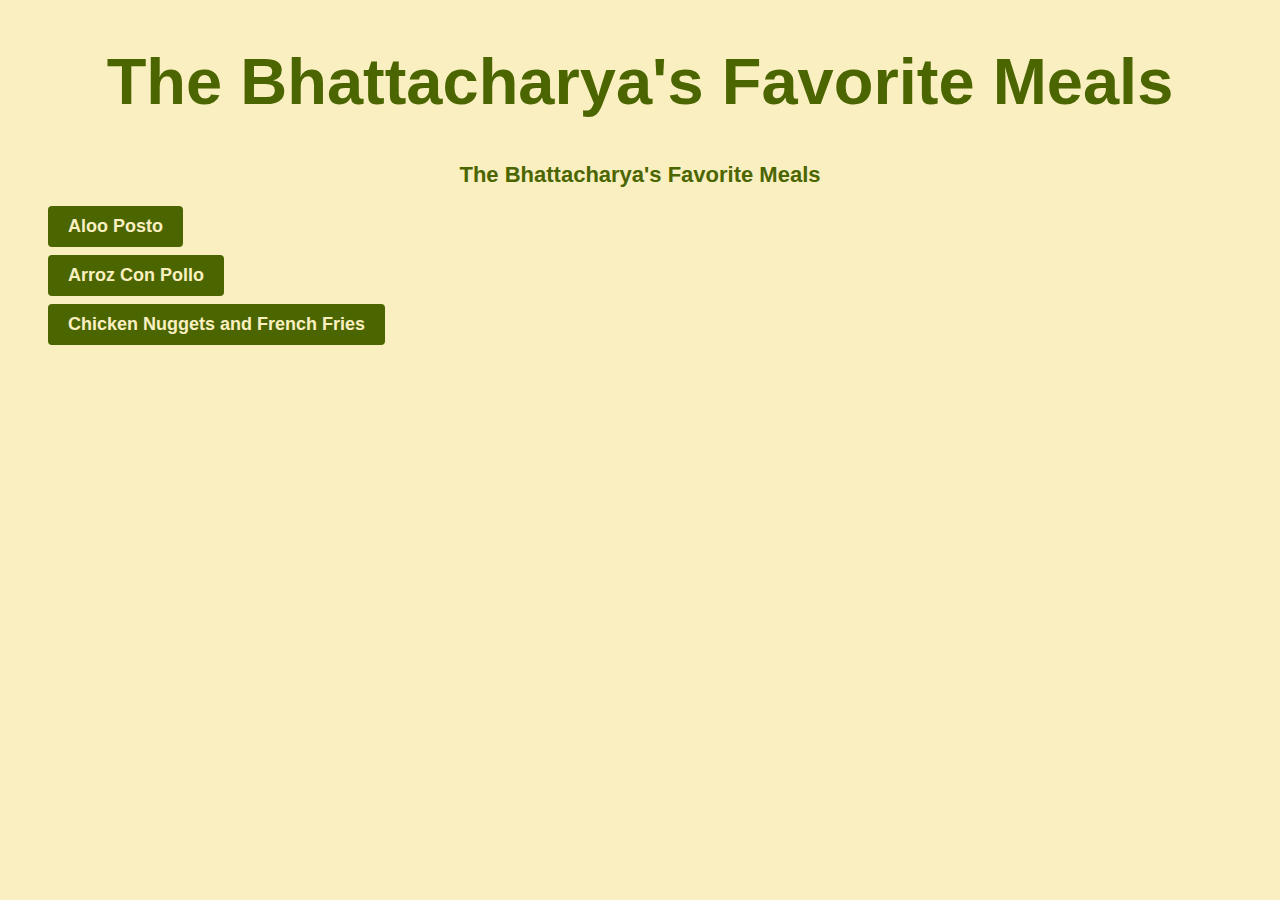
==== index.html @ c0779b9b "fixed title and buttons" ====
<!DOCTYPE html>
<html lang="en">
  <head>
    <meta charset="UTF-8">
    <meta name="viewport" content="width=device-width, initial-scale=1.0">
    <title>Odin Recipes</title>
    <link rel="stylesheet" href="style.css">
  </head>
  <body>
	<h1 id="header">The Bhattacharya's Favorite Meals</h1>
  <h2 id="intro">The Bhattacharya's Favorite Meals</h2>
  <ul id="links">
    <button id="a"class="button" onclick="window.location.href='recipes/alooposto.html';">Aloo Posto</button>
    <div>
    </div>
    <button id="b" class="button" onclick="window.location.href='recipes/pollo.html';">Arroz Con Pollo</button>
    <div></div>
    <button id="c" class="button" onclick="window.location.href='recipes/dinonuggets.html';">Chicken Nuggets and French Fries</button>
  </ul>
   </body>
</html>
---- style.css ----
/*Index StyleSheet*/

#header{
    text-align: center;
    font-family: Verdana, Geneva, Tahoma, sans-serif;
    color: rgb(75, 102, 0);
    font-size:  75px;
}
#intro{
    font-family: Verdana, Geneva, Tahoma, sans-serif;
    color: rgb(75, 102, 0);
    font-size: 22px;
    font-weight: bolder;
    text-align: center;
}
.button{
    background-color: rgb(75, 102, 0);
    font-family: Verdana, Geneva, Tahoma, sans-serif;
    color:rgb(250, 239, 192);
    font-weight: bold;
    font-size: 18px;  
    text-align: center;
    display:flexbox;
    padding: 10px 20px;
    margin-bottom: 8px;
    margin-left:auto;
    margin-top: auto;
    border-radius: 4px; 
    border: none;
}
.button:hover{
    background-color:rgb(188, 212, 122)

}
#a{
    margin-left:auto;
}
#b{
    margin-left:auto;
}
*{
    background-color:rgb(250, 239, 192);
}

/* Aloo Posto StyleSheet*/

#body{
    font-family: Verdana, Geneva, Tahoma, sans-serif;
    color: rgb(59, 80, 2);
    font-weight: bold;
}
#header{
    text-align: center;
    font-family: Verdana, Geneva, Tahoma, sans-serif;
    color: rgb(75, 102, 0);
    font-size:  65px;
}
.image{
    text-align: center;
}
#title{
    text-align: center;
    text-decoration-line: underline;
}
.in{
    text-decoration-line: underline;
}
.read{
    text-align: center;
}

/* pollo */

#polloheader{ 
    text-align: center;
    font-family: Verdana, Geneva, Tahoma, sans-serif;
    color: rgb(75, 102, 0);
    font-size:  65px;

}
#polloimg{
    text-align:center;
}
#pollo{
    text-align: center;
    text-decoration-line: underline;
    color: rgb(75, 102, 0);
}
.p{
   text-align: center; 
   color: rgb(40, 54, 1);
}
.h{
    text-align: center;
    text-decoration-line: underline;
    color: rgb(75, 102, 0);
}
.list{
    color: rgb(40, 54, 1);  
}

/* Chicken Nuggets */

.text{
    color: rgb(58, 78, 2);
    font-family: Verdana, Geneva, Tahoma, sans-serif;
}

#DINO{
    text-align: center;
    font-family: Verdana, Geneva, Tahoma, sans-serif;
    font-size:  65px;
}
#dinoimg{
    text-align: center;
}
#recipeDino{
    text-align: center;
    text-decoration-line: underline;
}
#dinoheader{
    text-align:center;
}
.nuggets{
    text-decoration-line: underline;
}
.chicken{
    text-align: center;
    font-weight: bold;
}
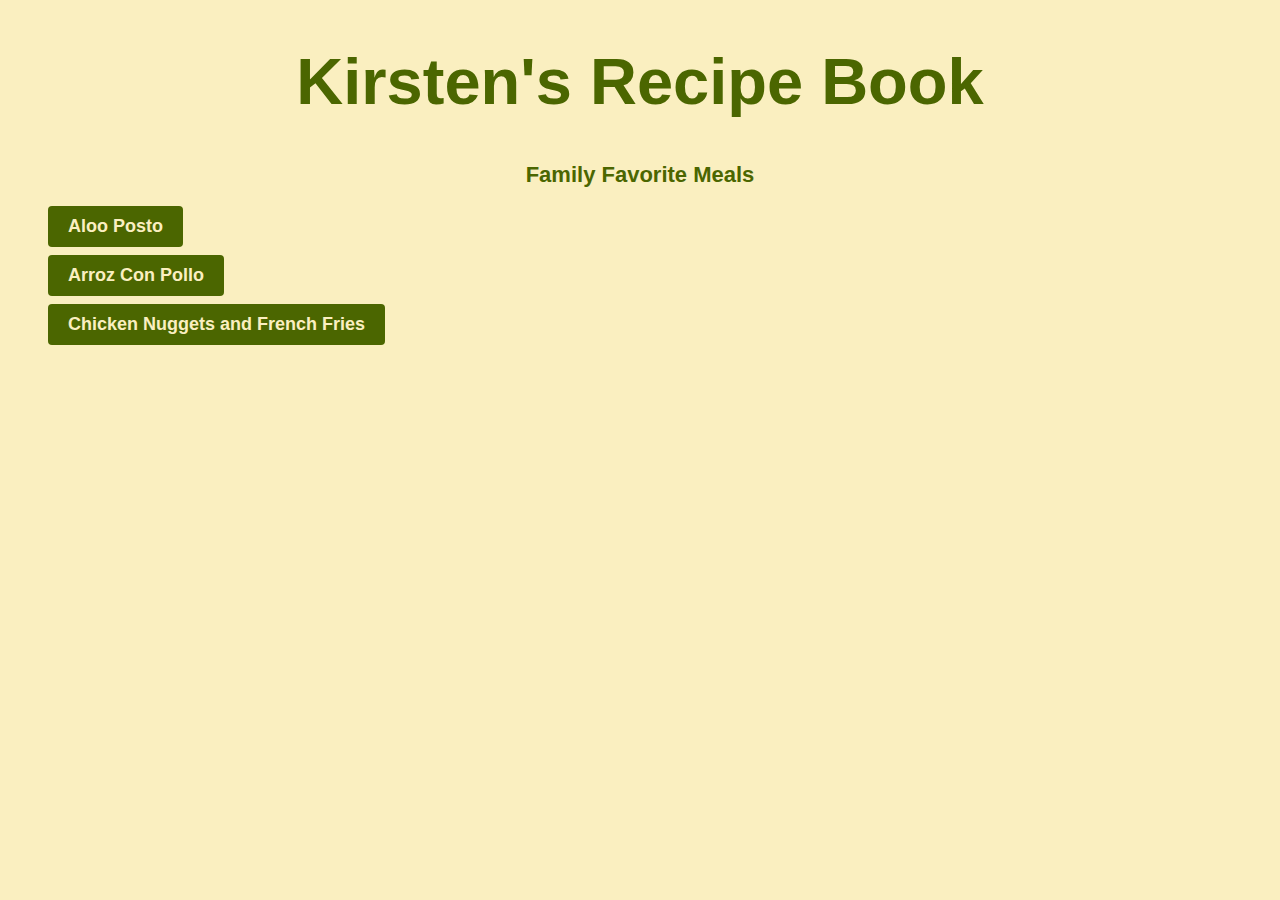
==== commit 62111d21: "Update index.html" ====
--- a/index.html
+++ b/index.html
@@ -3,12 +3,12 @@
   <head>
     <meta charset="UTF-8">
     <meta name="viewport" content="width=device-width, initial-scale=1.0">
-    <title>Odin Recipes</title>
+    <title>Kirsten's Recipes</title>
     <link rel="stylesheet" href="style.css">
   </head>
   <body>
-	<h1 id="header">The Bhattacharya's Favorite Meals</h1>
-  <h2 id="intro">The Bhattacharya's Favorite Meals</h2>
+	<h1 id="header">Kirsten's Recipe Book</h1>
+  <h2 id="intro">Family Favorite Meals</h2>
   <ul id="links">
     <button id="a"class="button" onclick="window.location.href='recipes/alooposto.html';">Aloo Posto</button>
     <div>
@@ -18,4 +18,4 @@
     <button id="c" class="button" onclick="window.location.href='recipes/dinonuggets.html';">Chicken Nuggets and French Fries</button>
   </ul>
    </body>
-</html>+</html>
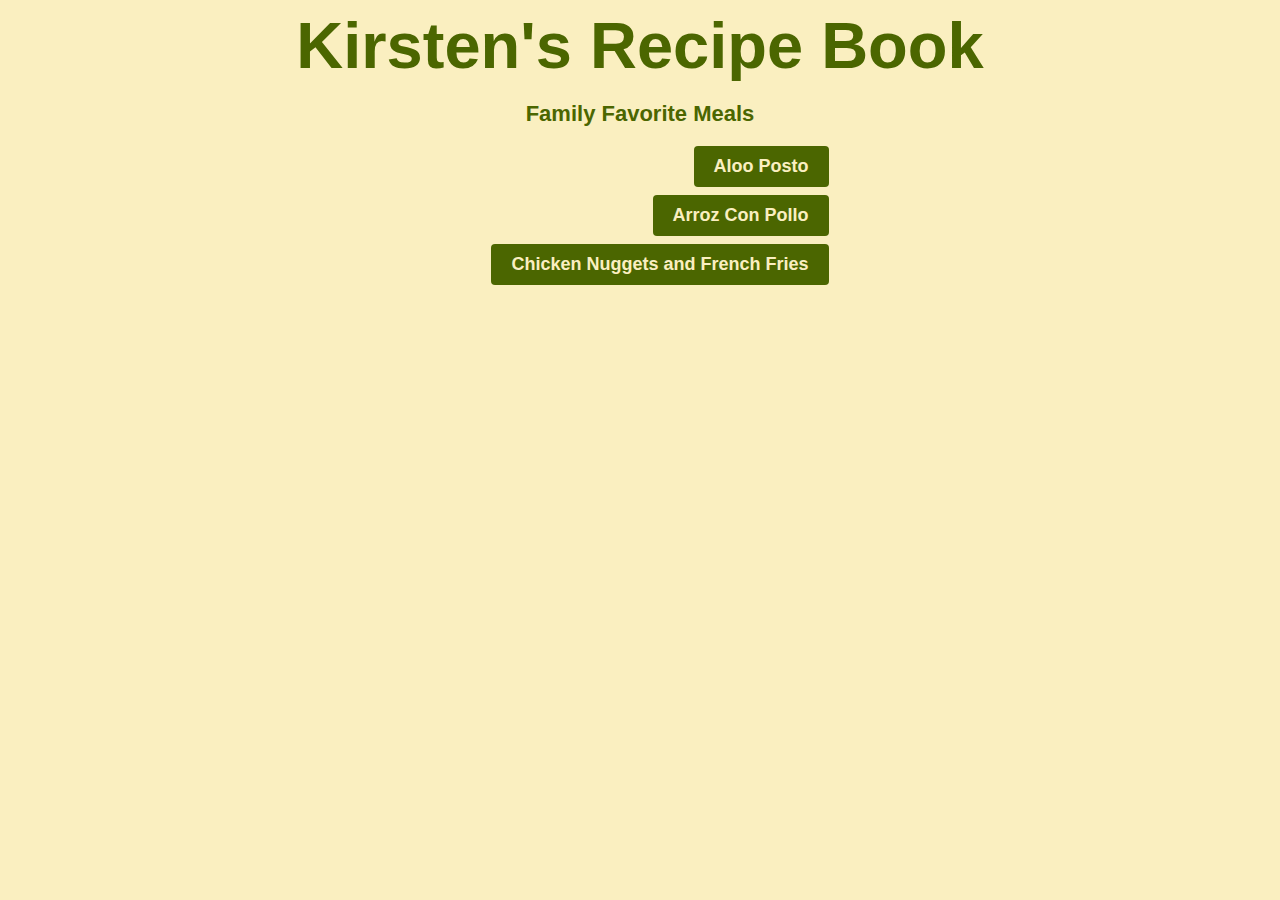
==== commit 5ae5d1de: "experiementing with flexbox, trying to get my buttons to center" ====
--- a/index.html
+++ b/index.html
@@ -10,12 +10,13 @@
 	<h1 id="header">Kirsten's Recipe Book</h1>
   <h2 id="intro">Family Favorite Meals</h2>
   <ul id="links">
+    <div id="buttons">
     <button id="a"class="button" onclick="window.location.href='recipes/alooposto.html';">Aloo Posto</button>
     <div>
     </div>
     <button id="b" class="button" onclick="window.location.href='recipes/pollo.html';">Arroz Con Pollo</button>
     <div></div>
     <button id="c" class="button" onclick="window.location.href='recipes/dinonuggets.html';">Chicken Nuggets and French Fries</button>
-  </ul>
+    </div></ul>
    </body>
 </html>
--- a/style.css
+++ b/style.css
@@ -1,6 +1,11 @@
 /*Index StyleSheet*/
 
 #header{
+    display:flex;
+    flex-direction: column;
+    justify-content: center;
+    flex-wrap: wrap;
+    margin:auto;
     text-align: center;
     font-family: Verdana, Geneva, Tahoma, sans-serif;
     color: rgb(75, 102, 0);
@@ -20,13 +25,14 @@
     font-weight: bold;
     font-size: 18px;  
     text-align: center;
-    display:flexbox;
     padding: 10px 20px;
     margin-bottom: 8px;
     margin-left:auto;
     margin-top: auto;
     border-radius: 4px; 
     border: none;
+    cursor:pointer;
+
 }
 .button:hover{
     background-color:rgb(188, 212, 122)
@@ -41,7 +47,14 @@
 *{
     background-color:rgb(250, 239, 192);
 }
+#buttons{
+    display:flex;
+    flex-direction: column;
+    align-content: center;
+    justify-content: center;
+    flex-wrap:wrap-reverse;
 
+}
 /* Aloo Posto StyleSheet*/
 
 #body{
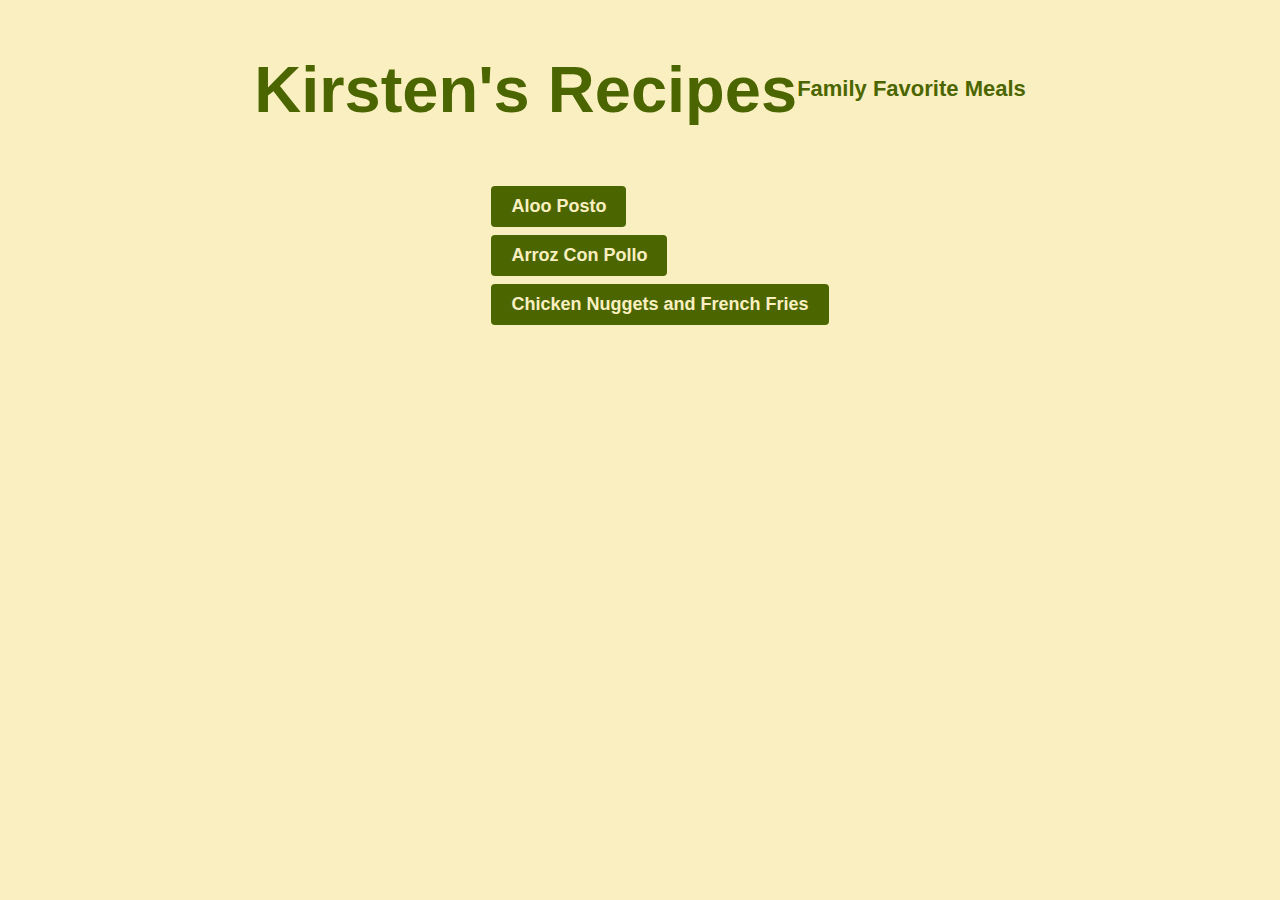
==== commit 047d424a: "fixed the flex box items on the sty le sheet for the index page. added a flex box to the aloo posto " ====
--- a/index.html
+++ b/index.html
@@ -7,16 +7,22 @@
     <link rel="stylesheet" href="style.css">
   </head>
   <body>
-	<h1 id="header">Kirsten's Recipe Book</h1>
+
+    <div class="header">
+	<h1 id="header">Kirsten's Recipes</h1>
   <h2 id="intro">Family Favorite Meals</h2>
+    </div>
+
+  <div class="container">
   <ul id="links">
-    <div id="buttons">
-    <button id="a"class="button" onclick="window.location.href='recipes/alooposto.html';">Aloo Posto</button>
+    <button class="button" onclick="window.location.href='recipes/alooposto.html';">Aloo Posto</button>
     <div>
     </div>
-    <button id="b" class="button" onclick="window.location.href='recipes/pollo.html';">Arroz Con Pollo</button>
+    <button class="button" onclick="window.location.href='recipes/pollo.html';">Arroz Con Pollo</button>
     <div></div>
-    <button id="c" class="button" onclick="window.location.href='recipes/dinonuggets.html';">Chicken Nuggets and French Fries</button>
-    </div></ul>
+    <button  class="button" onclick="window.location.href='recipes/dinonuggets.html';">Chicken Nuggets and French Fries</button>
+    </ul>
+  </div>
+
    </body>
 </html>
--- a/style.css
+++ b/style.css
@@ -1,12 +1,6 @@
 /*Index StyleSheet*/
 
 #header{
-    display:flex;
-    flex-direction: column;
-    justify-content: center;
-    flex-wrap: wrap;
-    margin:auto;
-    text-align: center;
     font-family: Verdana, Geneva, Tahoma, sans-serif;
     color: rgb(75, 102, 0);
     font-size:  75px;
@@ -27,8 +21,6 @@
     text-align: center;
     padding: 10px 20px;
     margin-bottom: 8px;
-    margin-left:auto;
-    margin-top: auto;
     border-radius: 4px; 
     border: none;
     cursor:pointer;
@@ -38,23 +30,33 @@
     background-color:rgb(188, 212, 122)
 
 }
-#a{
-    margin-left:auto;
-}
-#b{
-    margin-left:auto;
-}
+
 *{
     background-color:rgb(250, 239, 192);
+    font-family: Verdana, Geneva, Tahoma, sans-serif;
+    color: rgb(75, 102, 0);
 }
-#buttons{
-    display:flex;
-    flex-direction: column;
+
+.header{
+    display: flex;
+    flex-direction: row;
+    flex-wrap: wrap;
+    justify-content: center;
+    align-items: center;
     align-content: center;
-    justify-content: center;
-    flex-wrap:wrap-reverse;
 
 }
+.container{
+    display: flex;
+    flex-direction: row;
+    flex-wrap: wrap;
+    justify-content: center;
+    align-items: center;
+    align-content: center;
+}
+
+
+
 /* Aloo Posto StyleSheet*/
 
 #body{
@@ -80,6 +82,14 @@
 }
 .read{
     text-align: center;
+}
+.mother{
+    display: flex;
+    flex-direction: row;
+    flex-wrap: wrap;
+    justify-content: center;
+    align-items: center;
+    align-content: center;
 }
 
 /* pollo */
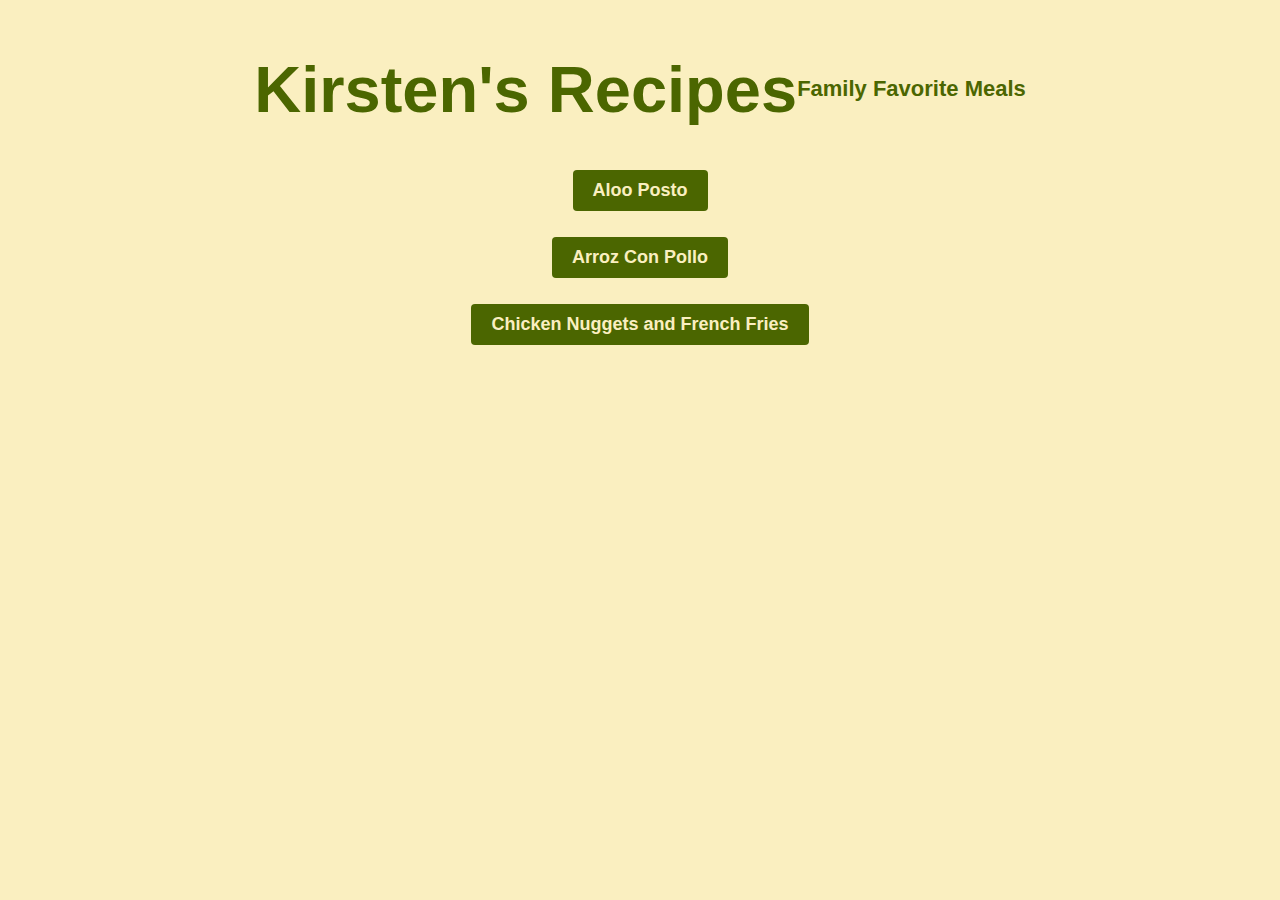
==== commit 043b63b6: "corrected the buttons on the homepage so that they can be aligned-centered. Fixed the Home Button on" ====
--- a/index.html
+++ b/index.html
@@ -14,14 +14,9 @@
     </div>
 
   <div class="container">
-  <ul id="links">
     <button class="button" onclick="window.location.href='recipes/alooposto.html';">Aloo Posto</button>
-    <div>
-    </div>
     <button class="button" onclick="window.location.href='recipes/pollo.html';">Arroz Con Pollo</button>
-    <div></div>
     <button  class="button" onclick="window.location.href='recipes/dinonuggets.html';">Chicken Nuggets and French Fries</button>
-    </ul>
   </div>
 
    </body>
--- a/style.css
+++ b/style.css
@@ -35,6 +35,7 @@
     background-color:rgb(250, 239, 192);
     font-family: Verdana, Geneva, Tahoma, sans-serif;
     color: rgb(75, 102, 0);
+    font-weight: bold;
 }
 
 .header{
@@ -48,11 +49,12 @@
 }
 .container{
     display: flex;
-    flex-direction: row;
+    flex-direction: column;
     flex-wrap: wrap;
     justify-content: center;
     align-items: center;
     align-content: center;
+    gap: 18px;
 }
 
 
@@ -92,36 +94,45 @@
     align-content: center;
 }
 
+#back{
+    text-decoration: none;
+    font-style: italic;
+    font-weight: bolder;
+}
+#back:hover{
+    color: rgba(0, 0, 0, 0.384);
+}
+
+
+
 /* pollo */
-
-#polloheader{ 
+.center{
     text-align: center;
     font-family: Verdana, Geneva, Tahoma, sans-serif;
     color: rgb(75, 102, 0);
-    font-size:  65px;
-
 }
-#polloimg{
-    text-align:center;
+#top{
+    font-weight: bold;
+    font-size: 65px;
 }
-#pollo{
-    text-align: center;
-    text-decoration-line: underline;
-    color: rgb(75, 102, 0);
+#Home{
+    text-decoration: none;
+    font-style: italic;
+    font-weight: bolder;
 }
-.p{
-   text-align: center; 
-   color: rgb(40, 54, 1);
+#Home:hover{
+    color: rgba(0, 0, 0, 0.384);
 }
-.h{
-    text-align: center;
-    text-decoration-line: underline;
-    color: rgb(75, 102, 0);
+#Father{
+    display:flex;
+    flex-direction: row;
+    justify-content: center;
+    align-content: center;
+    align-items: center;
 }
-.list{
-    color: rgb(40, 54, 1);  
+.start{
+    text-decoration:underline;
 }
-
 /* Chicken Nuggets */
 
 .text{
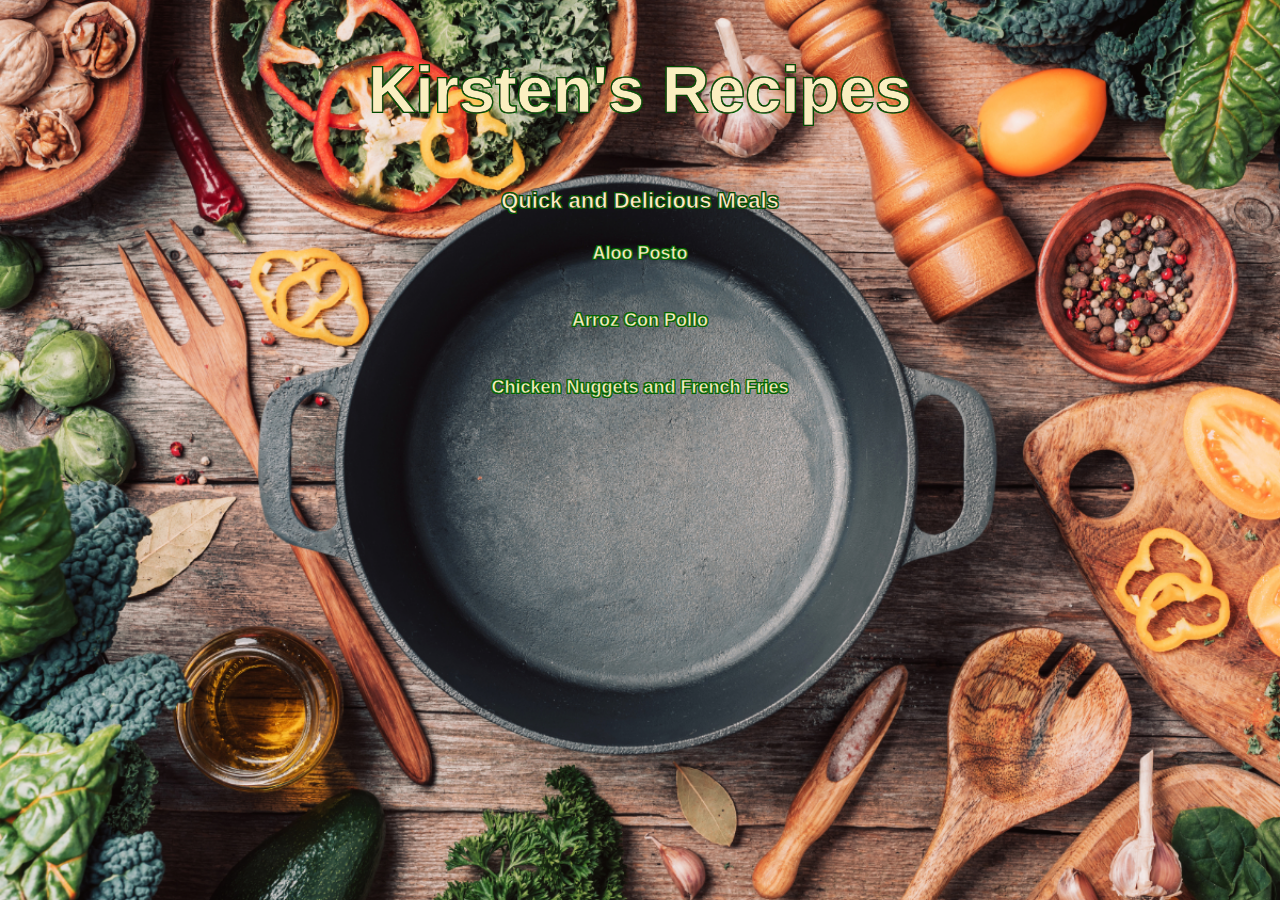
==== commit 8022d489: "put an image for thr background. Added a home icon to each of the recipe pages and adjusted the phon" ====
--- a/index.html
+++ b/index.html
@@ -10,7 +10,7 @@
 
     <div class="header">
 	<h1 id="header">Kirsten's Recipes</h1>
-  <h2 id="intro">Family Favorite Meals</h2>
+  <h2 id="intro">Quick and Delicious Meals</h2>
     </div>
 
   <div class="container">
--- a/style.css
+++ b/style.css
@@ -2,15 +2,26 @@
 
 #header{
     font-family: Verdana, Geneva, Tahoma, sans-serif;
-    color: rgb(75, 102, 0);
     font-size:  75px;
+    text-shadow: 
+    -1px -1px 0 darkgreen,  
+    1px -1px 0 darkgreen,
+    -1px 1px 0 darkgreen,
+    1px 1px 0 darkgreen;
+-webkit-text-stroke: 0.5px black;
 }
 #intro{
     font-family: Verdana, Geneva, Tahoma, sans-serif;
-    color: rgb(75, 102, 0);
+    color:rgb(250, 239, 192);
     font-size: 22px;
     font-weight: bolder;
     text-align: center;
+    text-shadow: 
+        -1px -1px 0 darkgreen,  
+        1px -1px 0 darkgreen,
+        -1px 1px 0 darkgreen,
+        1px 1px 0 darkgreen;
+    -webkit-text-stroke: 0.5px black;
 }
 .button{
     background-color: rgb(75, 102, 0);
@@ -34,13 +45,24 @@
 *{
     background-color:rgb(250, 239, 192);
     font-family: Verdana, Geneva, Tahoma, sans-serif;
-    color: rgb(75, 102, 0);
+    color:rgb(250, 239, 192);
     font-weight: bold;
+    background-image: url('./images/cook.jpeg');
+    background-size: cover;
+    background-repeat: no-repeat;
+    background-position: center center;
+    background-attachment: fixed;
+    text-shadow: 
+    -1px -1px 0 darkgreen,  
+    1px -1px 0 darkgreen,
+    -1px 1px 0 darkgreen,
+    1px 1px 0 darkgreen;
+-webkit-text-stroke: 0.5px darkgreen;
 }
 
 .header{
     display: flex;
-    flex-direction: row;
+    flex-direction:column;
     flex-wrap: wrap;
     justify-content: center;
     align-items: center;
@@ -69,7 +91,7 @@
 #header{
     text-align: center;
     font-family: Verdana, Geneva, Tahoma, sans-serif;
-    color: rgb(75, 102, 0);
+    color:rgb(250, 239, 192);
     font-size:  65px;
 }
 .image{
@@ -95,9 +117,15 @@
 }
 
 #back{
-    text-decoration: none;
-    font-style: italic;
-    font-weight: bolder;
+   width: 50px;
+   height: 50px;
+   background-image: url('./images/home.PNG');
+   background-size: contain;
+   background-repeat: no-repeat;
+   background-position: center;
+   border: none;
+   cursor: pointer;
+
 }
 #back:hover{
     color: rgba(0, 0, 0, 0.384);
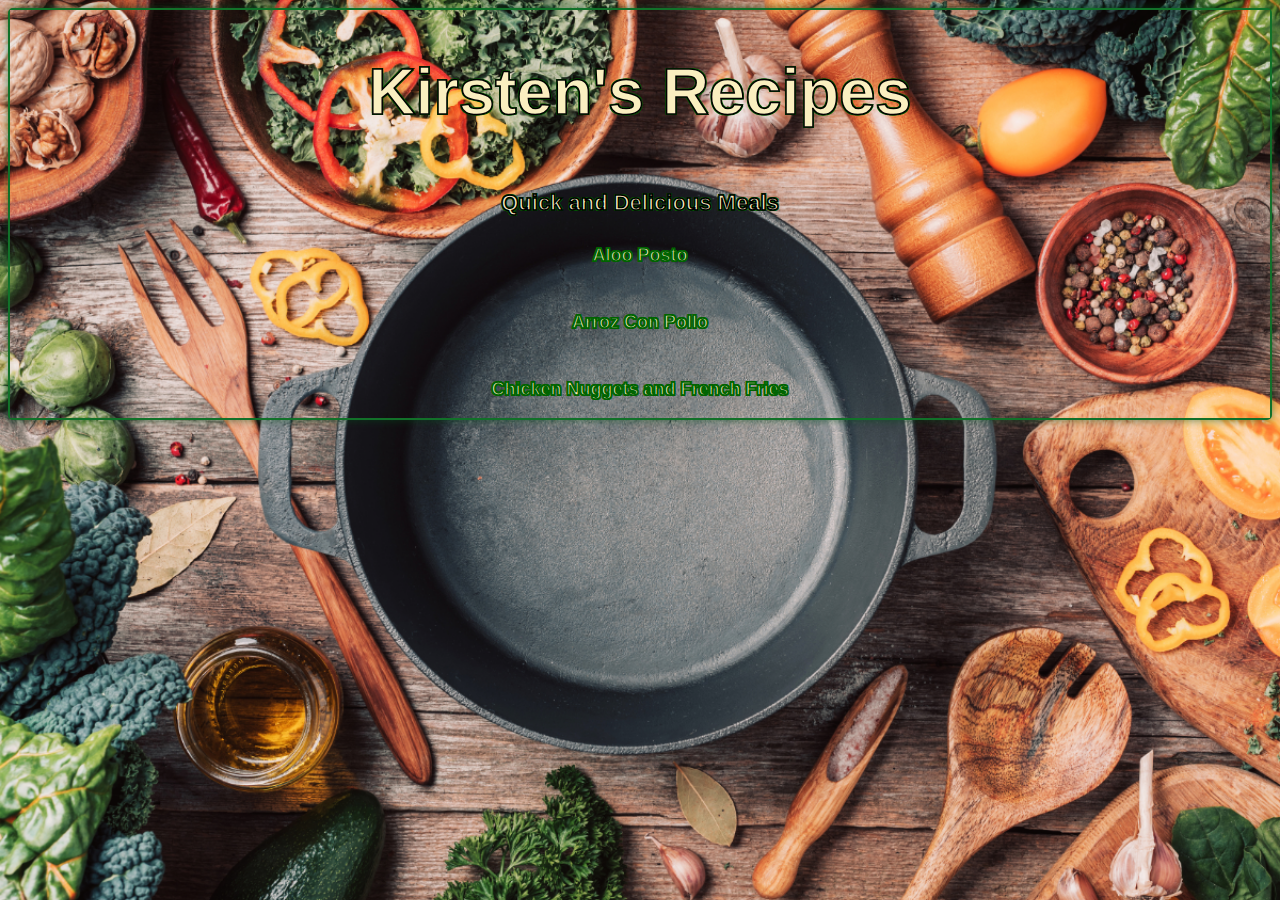
==== commit 180dfa40: "added thicker textborder and border around the body of the homepage" ====
--- a/index.html
+++ b/index.html
@@ -7,7 +7,7 @@
     <link rel="stylesheet" href="style.css">
   </head>
   <body>
-
+<div class="textbox">
     <div class="header">
 	<h1 id="header">Kirsten's Recipes</h1>
   <h2 id="intro">Quick and Delicious Meals</h2>
@@ -18,6 +18,6 @@
     <button class="button" onclick="window.location.href='recipes/pollo.html';">Arroz Con Pollo</button>
     <button  class="button" onclick="window.location.href='recipes/dinonuggets.html';">Chicken Nuggets and French Fries</button>
   </div>
-
+</div>
    </body>
 </html>
--- a/style.css
+++ b/style.css
@@ -8,7 +8,7 @@
     1px -1px 0 darkgreen,
     -1px 1px 0 darkgreen,
     1px 1px 0 darkgreen;
--webkit-text-stroke: 0.5px black;
+-webkit-text-stroke: 1.5px black;
 }
 #intro{
     font-family: Verdana, Geneva, Tahoma, sans-serif;
@@ -21,7 +21,7 @@
         1px -1px 0 darkgreen,
         -1px 1px 0 darkgreen,
         1px 1px 0 darkgreen;
-    -webkit-text-stroke: 0.5px black;
+    -webkit-text-stroke: 1.5px black;
 }
 .button{
     background-color: rgb(75, 102, 0);
@@ -33,8 +33,9 @@
     padding: 10px 20px;
     margin-bottom: 8px;
     border-radius: 4px; 
-    border: none;
+    border:rgb(75, 102, 0);
     cursor:pointer;
+
 
 }
 .button:hover{
@@ -57,7 +58,7 @@
     1px -1px 0 darkgreen,
     -1px 1px 0 darkgreen,
     1px 1px 0 darkgreen;
--webkit-text-stroke: 0.5px darkgreen;
+-webkit-text-stroke: 1.5px darkgreen;
 }
 
 .header{
@@ -79,13 +80,20 @@
     gap: 18px;
 }
 
-
+.textbox{
+    border-color: #006329;
+    box-shadow: 0 0 8px rgba(2, 76, 26, 0.6);
+    outline: none;
+    border: 2px solid #127029;
+    border-radius: 5px;
+    font-size: 16px;
+    transition: border-color 0.3s ease-in-out, box-shadow 0.3s ease-in-out;
+}
 
 /* Aloo Posto StyleSheet*/
 
 #body{
     font-family: Verdana, Geneva, Tahoma, sans-serif;
-    color: rgb(59, 80, 2);
     font-weight: bold;
 }
 #header{
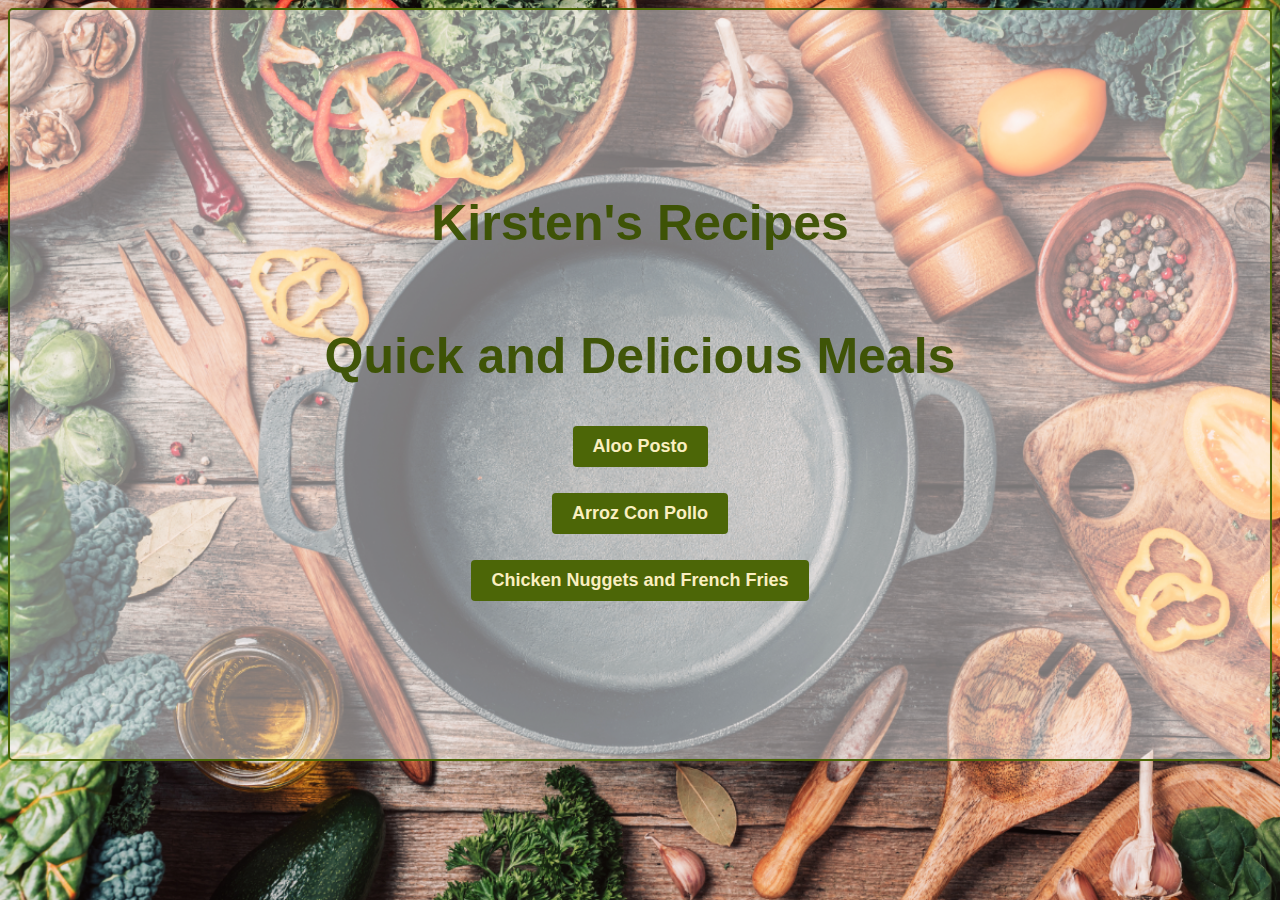
==== commit eaac9627: "made the page more accessable and responsive." ====
--- a/index.html
+++ b/index.html
@@ -6,11 +6,11 @@
     <title>Kirsten's Recipes</title>
     <link rel="stylesheet" href="style.css">
   </head>
-  <body>
+  <body class="background">
 <div class="textbox">
     <div class="header">
-	<h1 id="header">Kirsten's Recipes</h1>
-  <h2 id="intro">Quick and Delicious Meals</h2>
+	<h1 class="header">Kirsten's Recipes</h1>
+  <h2 class="header">Quick and Delicious Meals</h2>
     </div>
 
   <div class="container">
--- a/style.css
+++ b/style.css
@@ -1,30 +1,16 @@
 /*Index StyleSheet*/
 
-#header{
+
+.header{
     font-family: Verdana, Geneva, Tahoma, sans-serif;
-    font-size:  75px;
-    text-shadow: 
-    -1px -1px 0 darkgreen,  
-    1px -1px 0 darkgreen,
-    -1px 1px 0 darkgreen,
-    1px 1px 0 darkgreen;
--webkit-text-stroke: 1.5px black;
+    color:rgba(59, 81, 0, 0.951);
+    font-size: 50px;
+    font-weight: bolder;
+    text-align: center;   
 }
-#intro{
-    font-family: Verdana, Geneva, Tahoma, sans-serif;
-    color:rgb(250, 239, 192);
-    font-size: 22px;
-    font-weight: bolder;
-    text-align: center;
-    text-shadow: 
-        -1px -1px 0 darkgreen,  
-        1px -1px 0 darkgreen,
-        -1px 1px 0 darkgreen,
-        1px 1px 0 darkgreen;
-    -webkit-text-stroke: 1.5px black;
-}
+
 .button{
-    background-color: rgb(75, 102, 0);
+    background-color: rgb(76, 102, 7);
     font-family: Verdana, Geneva, Tahoma, sans-serif;
     color:rgb(250, 239, 192);
     font-weight: bold;
@@ -35,30 +21,18 @@
     border-radius: 4px; 
     border:rgb(75, 102, 0);
     cursor:pointer;
+}
+ .button:hover {
+    box-shadow: 0 0 15px yellowgreen;
+ }
 
-
-}
-.button:hover{
-    background-color:rgb(188, 212, 122)
-
-}
-
-*{
-    background-color:rgb(250, 239, 192);
-    font-family: Verdana, Geneva, Tahoma, sans-serif;
-    color:rgb(250, 239, 192);
-    font-weight: bold;
+.background{
+    background-color:rgba(219, 181, 10, 0.868);
     background-image: url('./images/cook.jpeg');
     background-size: cover;
     background-repeat: no-repeat;
     background-position: center center;
     background-attachment: fixed;
-    text-shadow: 
-    -1px -1px 0 darkgreen,  
-    1px -1px 0 darkgreen,
-    -1px 1px 0 darkgreen,
-    1px 1px 0 darkgreen;
--webkit-text-stroke: 1.5px darkgreen;
 }
 
 .header{
@@ -79,17 +53,23 @@
     align-content: center;
     gap: 18px;
 }
-
-.textbox{
-    border-color: #006329;
-    box-shadow: 0 0 8px rgba(2, 76, 26, 0.6);
+.textbox {
+    border: 2px solid rgb(76, 102, 7);;
+    border-radius: 5px;
     outline: none;
-    border: 2px solid #127029;
-    border-radius: 5px;
-    font-size: 16px;
-    transition: border-color 0.3s ease-in-out, box-shadow 0.3s ease-in-out;
+    transition: border-color 0.3s ease-in-out, box-shadbow 0.3s ease-in-out;
+    background: rgba(255, 255, 255, 0.454);
+    display: flex;
+    justify-content: center;
+    align-content: center;
+    flex-direction: column;
+    width:auto;
+    padding: 150px;
 }
-
+.textbox:focus {
+    border-color: rgb(126, 166, 16);;
+    box-shadow: 0 0 5px rgba(0,123, 255, 0.5);
+}
 /* Aloo Posto StyleSheet*/
 
 #body{
